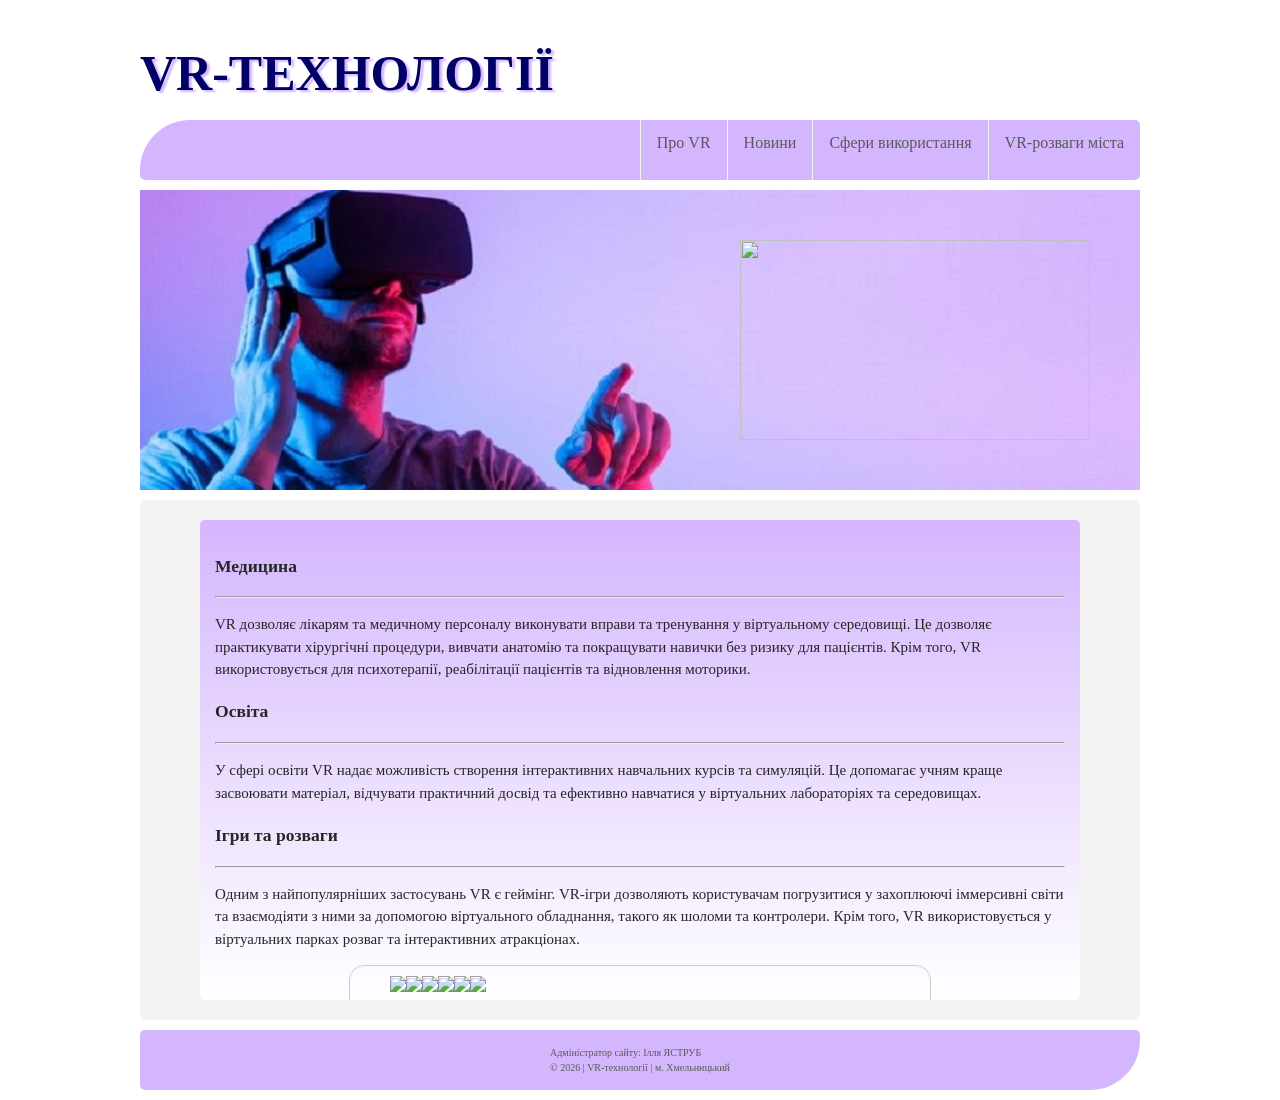
==== index3.html @ 6abda1a5 "Add files via upload" ====
<!DOCTYPE html>
<html>
	<head>
		<meta charset="UTF-8">
		<meta name="keywords" content="VR, VR окуляри, віртуальна реальність">
		<meta name="viewport" content="width=device-width, initial-scale=1.0">
		<title>Сфери використання</title>
		<link rel="icon" type="image/x-icon" href="img/favicon.png">
		<link rel="stylesheet" href="css/style.css">
	</head>
	
	<body>
		<div class="name">
	        	<p><h1 style="font-size:50px;">VR-ТЕХНОЛОГІЇ</h1></p>
		</div>

		<div class="nav">
	        	<a href="index.html">Про VR</a>
  			<a href="index2.html">Новини</a>
  			<a href="index3.html">Сфери використання</a>
			<a href="index4.html">VR-розваги міста</a>
		</div>

		<div class="header">
	        	<div>
				<img src="img/img12.gif" width="350" height="200">
			</div>
		</div>
		
		<div class="content2">			
			<div>
				<h3>Медицина</h3>
				<hr>
				<p>VR дозволяє лікарям та медичному персоналу виконувати вправи
				та тренування у віртуальному середовищі. Це дозволяє практикувати
				хірургічні процедури, вивчати анатомію та покращувати навички без
				ризику для пацієнтів. Крім того, VR використовується для психотерапії,
				реабілітації пацієнтів та відновлення моторики.
				
				<h3>Освіта</h3>
				<hr>
				<p>У сфері освіти VR надає можливість створення інтерактивних
				навчальних курсів та симуляцій. Це допомагає учням краще засвоювати
				матеріал, відчувати практичний досвід та ефективно навчатися у віртуальних
				лабораторіях та середовищах.

				<h3>Ігри та розваги</h3>
				<hr>
				<p>Одним з найпопулярніших застосувань VR є геймінг. VR-ігри дозволяють 
				користувачам погрузитися у захоплюючі іммерсивні світи та взаємодіяти з
				ними за допомогою віртуального обладнання, такого як шоломи та контролери.
				Крім того, VR використовується у віртуальних парках розваг та інтерактивних
				атракціонах.
			
				<div id="carousel" class="carousel">
					<button class="arrow prev"> < </button>
						<div class="gallery">
							<ul>
								<li><img src="img/img32.jpg"></li>
								<li><img src="img/img33.jpg"></li>
								<li><img src="img/img34.jpg"></li>
								<li><img src="img/img35.jpg"></li>
								<li><img src="img/img36.jpg"></li>
								<li><img src="img/img37.jpg"></li>
							</ul>
						</div>
					<button class="arrow next"> > </button>
				</div>

				<script>
					let i = 1;
					for(let li of carousel.querySelectorAll('li')) {
						li.style.position = 'relative';
						li.insertAdjacentHTML('beforeend', `<span style="position:absolute;left:0;top:0">${i}</span>`);
						i++;
					}


					let width = 500;
					let count = 1;

					let list = carousel.querySelector('ul');
					let listElems = carousel.querySelectorAll('li');

					let position = 0;

					carousel.querySelector('.prev').onclick = function() {
      						position += width * count;
						position = Math.min(position, 0)
						list.style.marginLeft = position + 'px';
					};

					carousel.querySelector('.next').onclick = function() {
						position -= width * count;
						position = Math.max(position, -width * (listElems.length - count));
						list.style.marginLeft = position + 'px';
					};
				</script>
		
				<h3>Дизайн та архітектура</h3>
				<hr>
				<p>У сфері архітектури та дизайну VR дозволяє архітекторам, дизайнерам та
				клієнтам відчувати простір та об'єм проекту ще до його фізичної реалізації.
				Це допомагає виявляти та виправляти помилки, ефективно працювати над дизайном
				та покращувати співпрацю між всіма сторонами проекту.

				<h3>Туризм та культурна спадщина</h3>
				<hr>
				<p>VR використовується для віртуальних турів, що дозволяє користувачам
				відвідувати віддалені місця та пам'ятки світу без фізичного присутності.
				Це розширює можливості туризму та дозволяє зберегти та ділитися культурною
				спадщиною.
				
				<h3>Спорт</h3>
				<hr>
				<p>VR використовується у спорті для тренування спортсменів, вивчення та
				аналізу технік гри, а також для створення іммерсивних спортивних вражень
				для глядачів.
				
				<p align="center"><video width="280" controls>
  				<source src="vid/video1.mp4" type="video/mp4">
  				<source src="vid/video1.ogg" type="video/ogg">
				Ваш браузер не підтримує відео HTML.
				</video>

				<p align="center">Відео надано <a href="https://www.tiktok.com/@danvork777/video/7198418527701765419?is_from_webapp=1&sender_device=pc&web_id=7427562508552488480" target="_blank">tiktok.com/@danvork777</a>.

			</div>

		</div>
		<div class="footer">
	        	<p>Адміністратор сайту: Ілля ЯСТРУБ<br>
			© 2026 | VR-технології | м. Хмельницький
			</p>
		</div>
	</body>
</html>
---- css/style.css ----
.name {
  display: flex;
  max-width: 1000px;
  height: 100px;
  margin: 10px;
  margin-left: auto;
  margin-right: auto;
  background-color: #ffffff;
  color: #000066;
  font-family: "Lucida Handwriting";
  text-shadow: 3px 2px 2px #d4b6fe;
}

.nav {
  display: flex;
  position: sticky;
  top: 0;
  justify-content: right;
  max-width: 1000px;
  height: 60px;
  margin: 10px;
  margin-left: auto;
  margin-right: auto;
  background-color: #d4b6fe;
  overflow: hidden;
  border-radius: 50px 5px 5px;
  font-family: "Verdana";
  z-index: 1;
}

.nav a {
  display: inline;
  text-align: center;
  color: #595959;
  padding: 14px 16px;
  text-decoration: none;
  border-left-style: solid;
  border-width: 1px;
  border-color: #f2f2f2;
}

.nav a:hover {
  background-color: #f2f2f2;
  color: #000000;
}

a:active {
  background-color: #b3b3ff;
}

.header {
  display: flex;
  flex-wrap: wrap;
  max-width: 1000px;
  height: 300px;
  margin: 10px;
  margin-left: auto;
  margin-right: auto;
  background-image: url("../img/img1.jpg");
  background-repeat: no-repeat;
  justify-content: right;
}

.header > div {
  width: 350px;
  height: 200px;
  margin: 50px 50px;
}

.content1 {
  display: flex;
  flex-wrap: wrap;
  justify-content: center;
  align-items: center;
  max-width: 1000px;
  min-height: 300px;
  margin: 10px;
  margin-left: auto;
  margin-right: auto;
  background-color: #f2f2f2;
  border-radius: 5px;
}

.content1 > div {
  width: 250px;
  height: 350px;
  margin: 20px 10px;
  background: linear-gradient(to bottom, #d4b6fe 0%, #ffffff 100%);
  border-radius: 5px;
  padding: 15px;
  font-size: 15px;
  font-family: "Verdana";
  color: #262626;
  line-height: 1.5;
  align-items: center;
  overflow: auto;
}

.content2 {
  display: flex;
  flex-wrap: wrap;
  justify-content: center;
  align-items: center;
  max-width: 1000px;
  min-height: 300px;
  margin: 10px;
  margin-left: auto;
  margin-right: auto;
  background-color: #f2f2f2;
  border-radius: 5px;
}

.content2 > div {
  width: 85%;
  height: 450px;
  margin: 20px 10px;
  background: linear-gradient(to bottom, #d4b6fe 0%, #ffffff 100%);
  border-radius: 5px;
  padding: 15px;
  font-size: 15px;
  font-family: "Verdana";
  color: #262626;
  line-height: 1.5;
  overflow: auto;
}

.content3 {
  display: flex;
  flex-wrap: wrap;
  justify-content: center;
  align-items: center;
  max-width: 1000px;
  min-height: 300px;
  margin: 10px;
  margin-left: auto;
  margin-right: auto;
  background-color: #f2f2f2;
  border-radius: 5px;
}

.content3 > div {
  width: 40%;
  height: 400px;
  margin: 15px;
  background: linear-gradient(to bottom, #d4b6fe 0%, #ffffff 100%);
  border-radius: 5px;
  padding: 15px;
  font-size: 15px;
  font-family: "Verdana";
  color: #262626;
  line-height: 1.5;
  align-items: center;
  overflow: auto;
}

.content4 {
  display: flex;
  flex-wrap: wrap;
  justify-content: center;
  max-width: 1000px;
  height: auto;
  margin: 10px;
  margin-left: auto;
  margin-right: auto;
  background-color: #f2f2f2;
  border-radius: 5px;
  overflow: auto;
}

.info1 {
  display: block;
  max-width: 300px;
  height: auto;
  margin: 10px;
  font-size: 15px;
  font-family: "Verdana";
  color: #262626;
  line-height: 1.5;
  align-items: center;
  justify-content: center;
  border: 1px solid;
  border-radius: 15px;
  border-color: #cccccc;
}

.info1 > div {
  width: 250px;
  height: auto;
  margin: 10px;
}

.info2 {
  width: 600px;
  height: 410px;
  margin: 10px;
  background: linear-gradient(to bottom, #d4b6fe 0%, #ffffff 100%);
  border-radius: 5px;
  padding: 15px;
  font-size: 15px;
  font-family: "Verdana";
  color: #262626;
  line-height: 1.5;
  overflow: auto;
}

.footer {
  display: flex;
  max-width: 1000px;
  height: 60px;
  margin: 10px;
  margin-left: auto;
  margin-right: auto;
  background-color: #d4b6fe;
  border-radius: 5px 5px 50px;
  justify-content: center;
  align-items: center;
  color: #595959;
  font-family: "Verdana";
  font-size: 10px;
  line-height: 1.5;
}

.carousel {
  display: flex;
  flex-wrap: wrap;
  margin: auto;  
  max-width: 500px;
  height: auto;
  position: relative;
  padding: 10px 40px;
  border: 1px solid;
  border-radius: 15px;
  border-color: #cccccc;
  overflow: hidden;
}


.arrow {
  position: absolute;
  top: 120px;
  padding: 0;
  background: #f2f2f2;
  border-radius: 15px;
  border: 1px solid #cccccc;
  font-size: 24px;
  line-height: 24px;
  color: #595959;
  display: block;
}

.arrow:focus {
  outline: none;
}

.arrow:hover {
  background: #cccccc;
  cursor: pointer;
}

.prev {
  left: 7px;
}

.next {
  right: 7px;
}

.gallery {
  width: 500px;
  height: auto;
  overflow: hidden; 
}

.gallery img {
  max-width: 500px;
  height: auto;
  overflow: hidden;
}

.gallery ul {
  height: 250px;
  width: 9999px;
  margin: 0;
  padding: 0;
  list-style: none;
  transition: margin-left 250ms;
  font-size: 0;
}

.gallery li {
  display: inline-block;
}
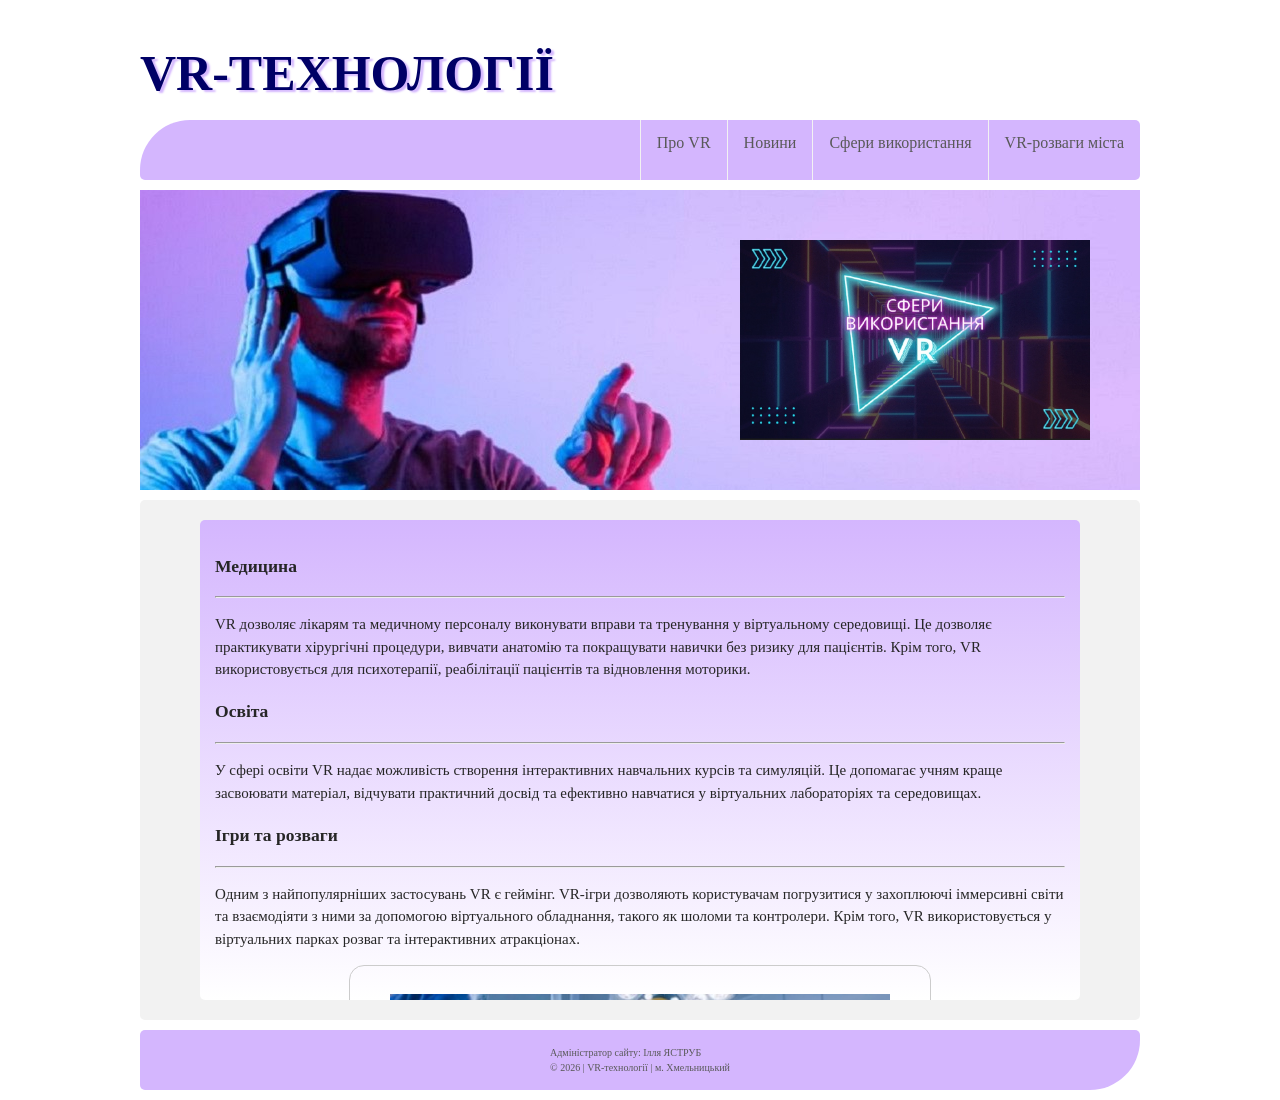
==== commit 984fed1b: "Update index3.html" ====
--- a/index3.html
+++ b/index3.html
@@ -23,7 +23,7 @@
 
 		<div class="header">
 	        	<div>
-				<img src="img/img12.gif" width="350" height="200">
+				<img src="img/img12.jpg" width="350" height="200">
 			</div>
 		</div>
 		
@@ -134,4 +134,4 @@
 			</p>
 		</div>
 	</body>
-</html>+</html>
